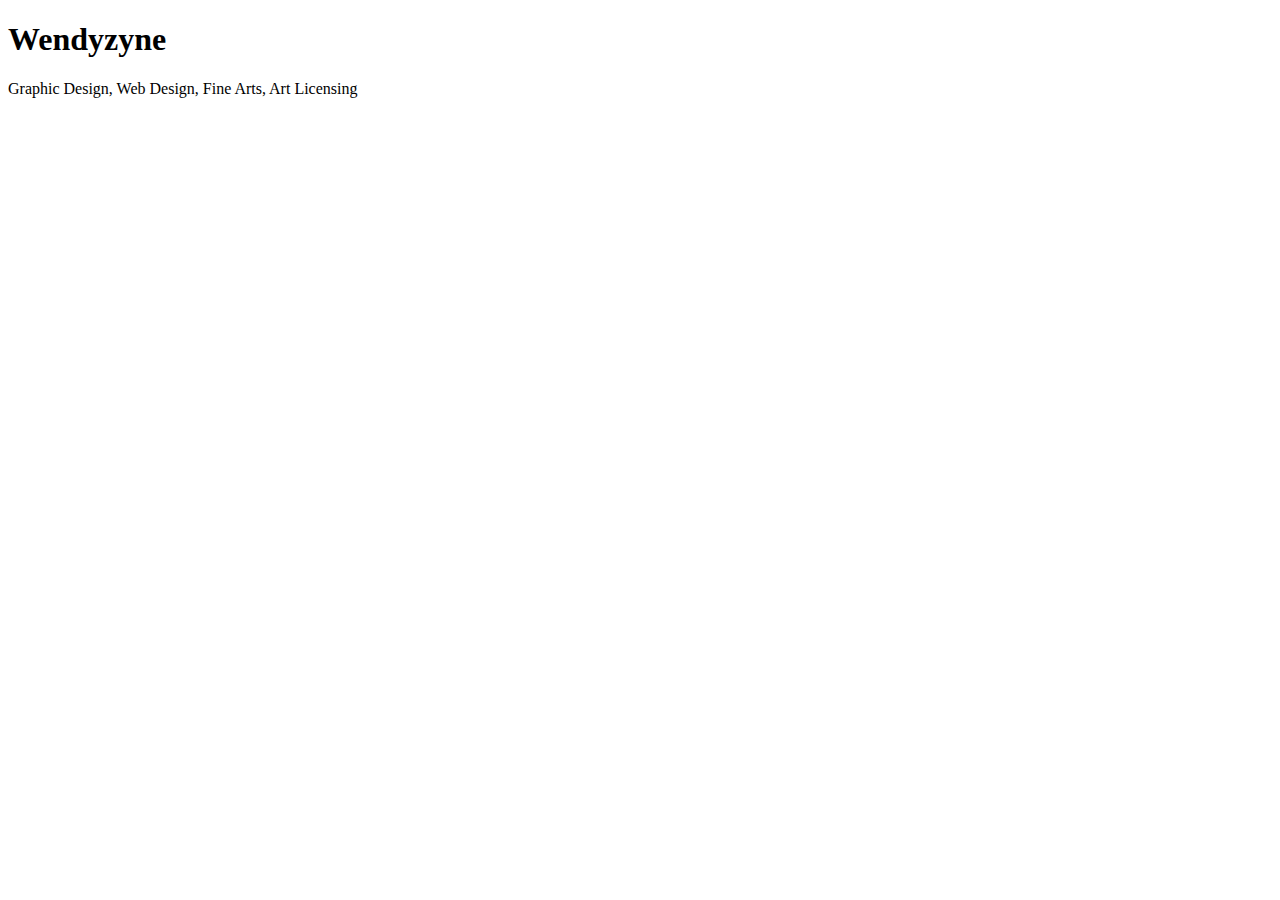
==== unit_1/index.html @ c0d093a6 "fixed space in folder name" ====
<!DOCTYPE html>

<html>

<head>

<link rel="stylesheet" type="text/css" href="css/style.css">


	<title>Wendyzyne</title>

</head>

<body>
	<h1>Wendyzyne</h1>
	<p>Graphic Design, Web Design, Fine Arts, Art Licensing</p>

</body>
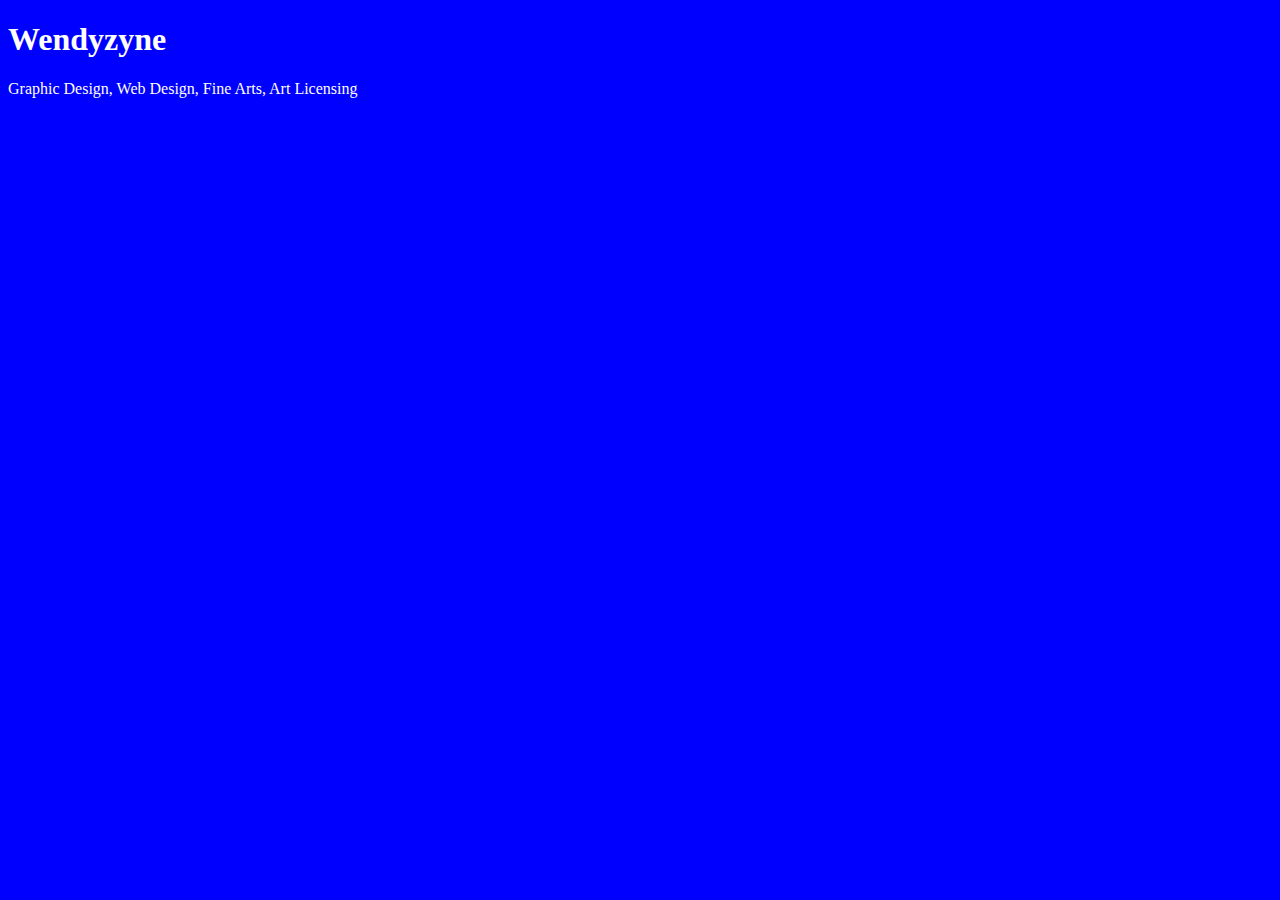
==== commit 030b38b1: "Update index.html" ====
--- a/unit_1/index.html
+++ b/unit_1/index.html
@@ -1,19 +1,11 @@
 <!DOCTYPE html>
-
 <html>
-
 <head>
-
-<link rel="stylesheet" type="text/css" href="css/style.css">
-
-
+	<link rel="stylesheet" type="text/css" href="CSS/style.css">
 	<title>Wendyzyne</title>
-
 </head>
-
 <body>
 	<h1>Wendyzyne</h1>
 	<p>Graphic Design, Web Design, Fine Arts, Art Licensing</p>
-
 </body>
-
+</html>
--- a/unit_1/CSS/style.css
+++ b/unit_1/CSS/style.css
@@ -0,0 +1,4 @@
+body 
+	{background-color: blue;}
+h1, p 
+	{color: white;}